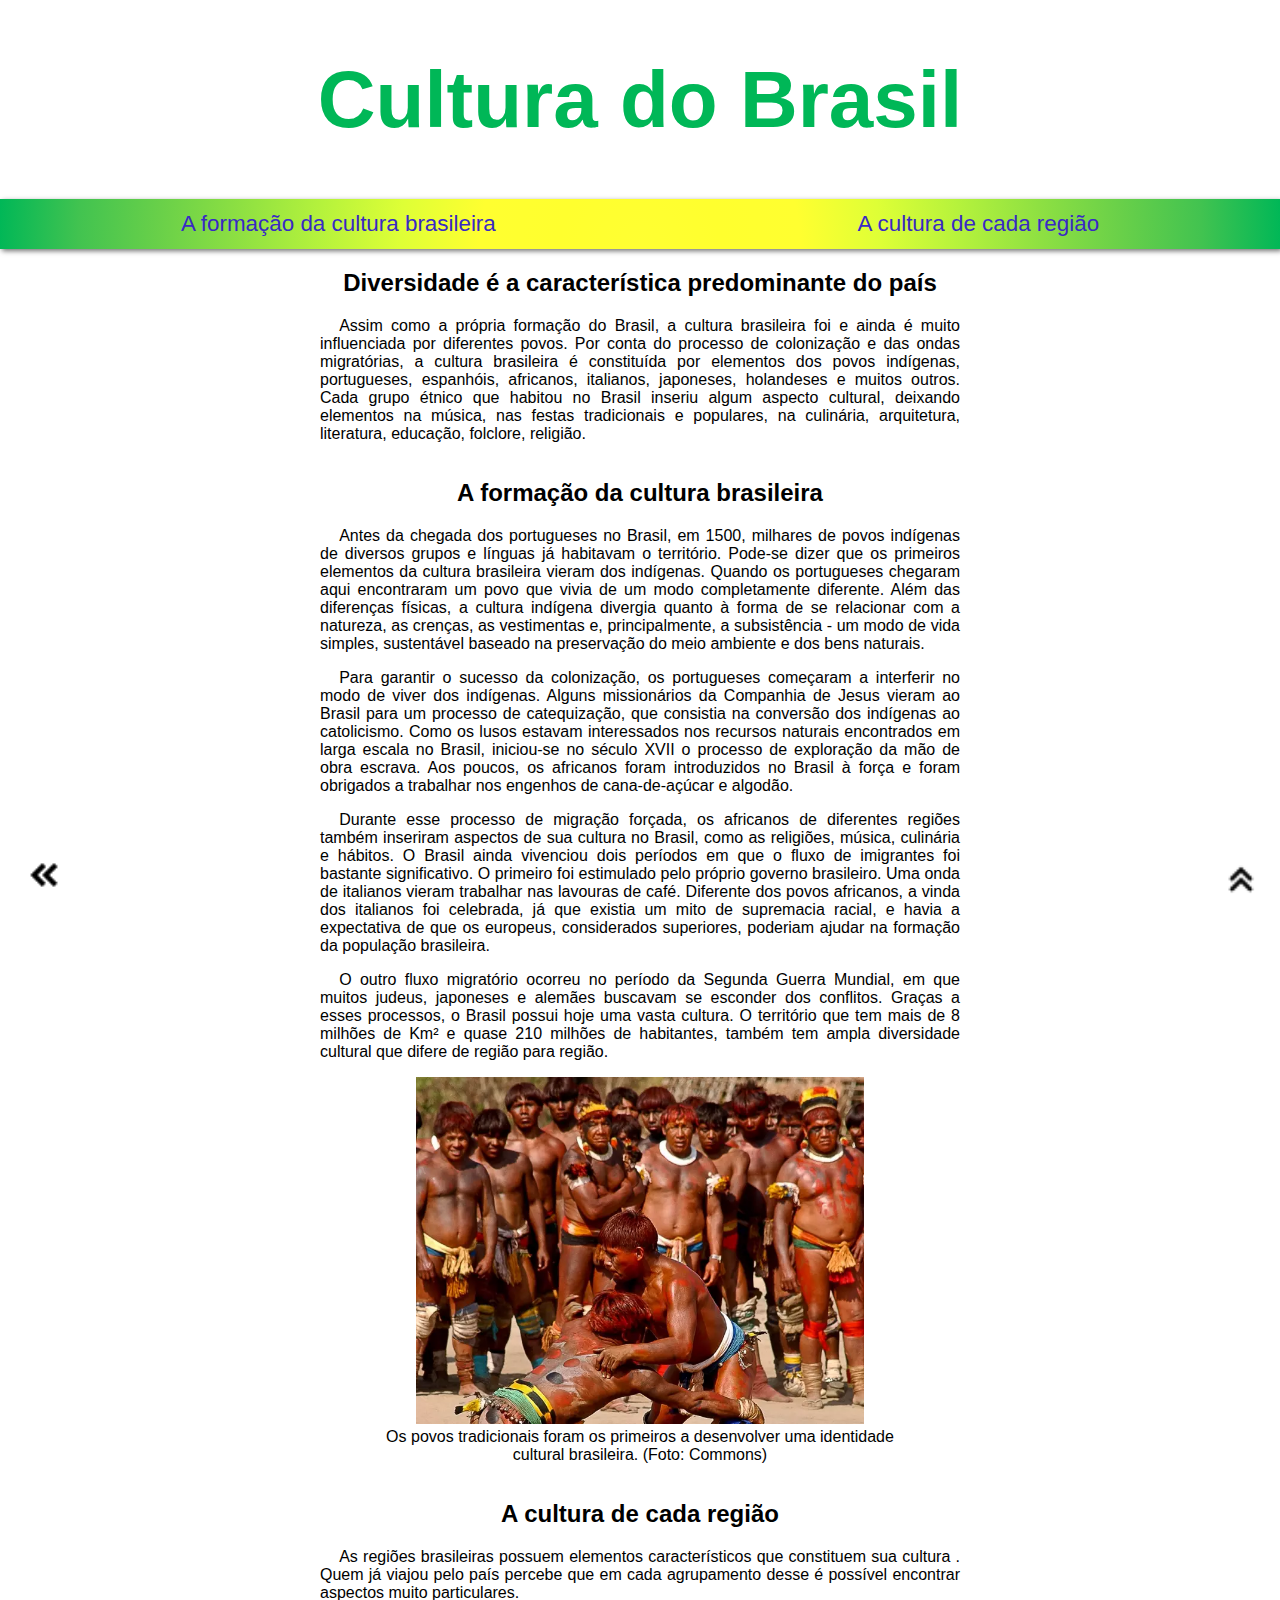
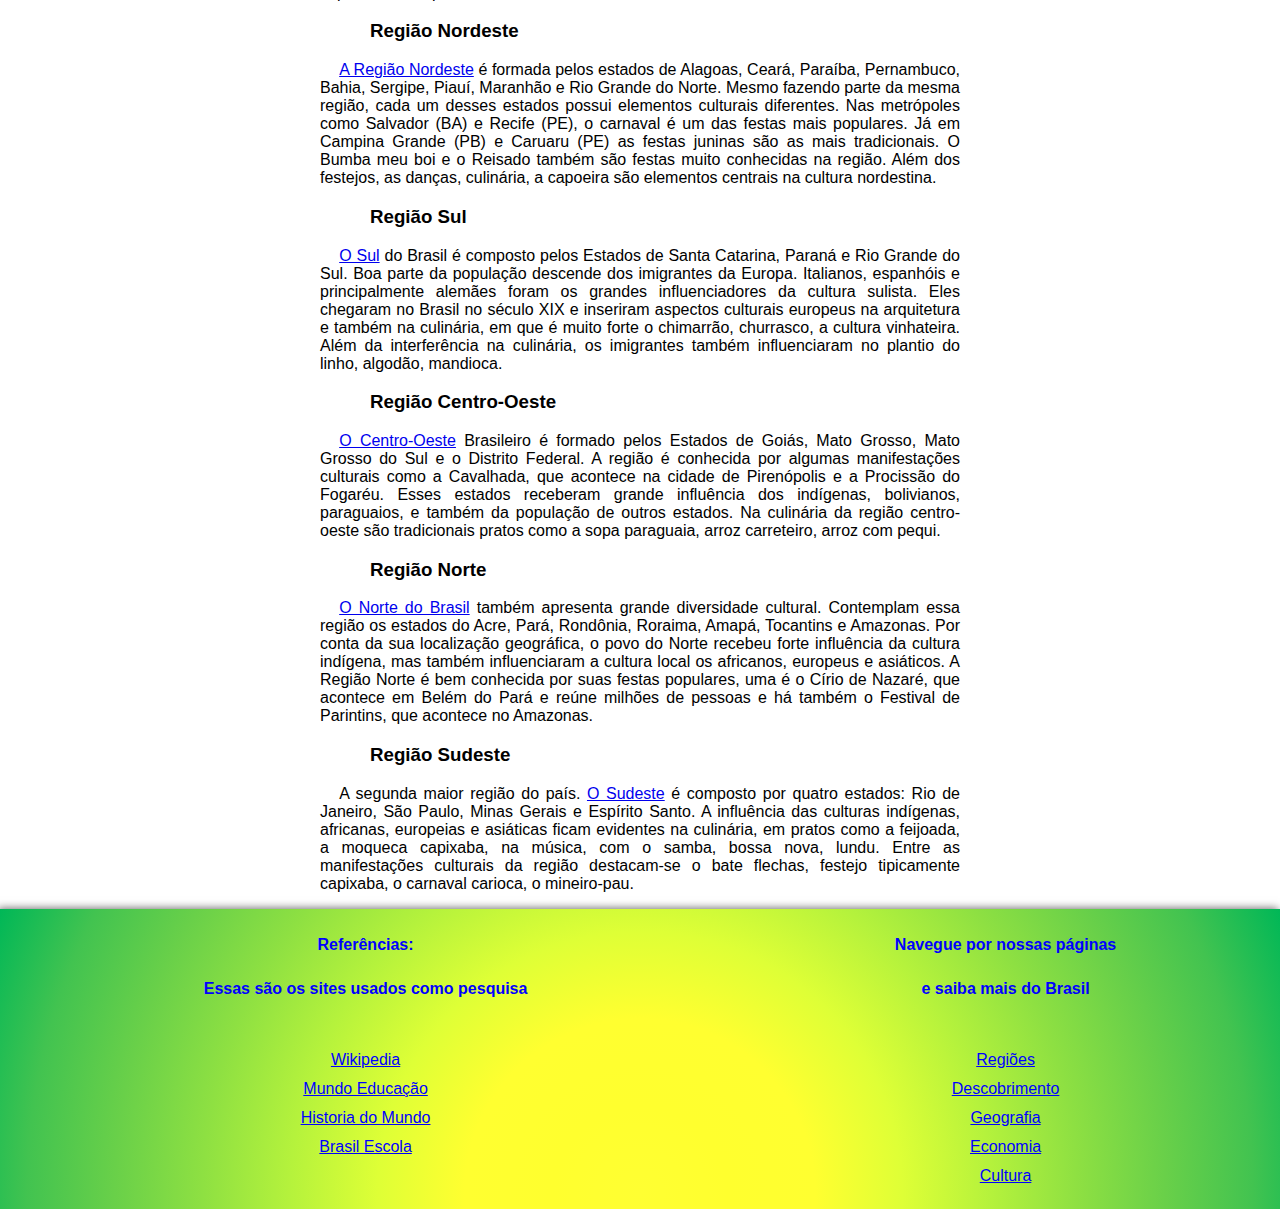
==== cultura/cultura.html @ 03ea293f "first" ====
<!DOCTYPE html>
<html lang="pt-BR">
<head>
    <meta charset="UTF-8">
    <meta http-equiv="X-UA-Compatible" content="IE=edge">
    <meta name="viewport" content="width=device-width, initial-scale=1.0">
    <link rel="stylesheet" href="../estilo.css">
    <link rel="stylesheet" href="cultura.css">
    <title>Cultura</title>
</head>
<body>
    <div class="topo"><h1 id="topo">Cultura do Brasil</h1></div>
    <ul class="navmenu">
        <li class="menu">
            <a href="#brasileira">A formação da cultura brasileira</a>
        </li>
        <li class="menu">
            <a href="#regiao">A cultura de cada região</a>
        </li>
    </ul>
    <div class="conteudo">
        <div class="conteudodiv">
            <h2>Diversidade é a característica predominante do país</h2>
            <p>Assim como a própria formação do Brasil, a cultura brasileira foi e ainda é muito influenciada por diferentes povos. Por conta do processo de colonização e das ondas migratórias, a cultura brasileira é constituída por elementos dos povos indígenas, portugueses, espanhóis, africanos, italianos, japoneses, holandeses e muitos outros. Cada grupo étnico que habitou no Brasil inseriu algum aspecto cultural, deixando elementos na música, nas festas tradicionais e populares, na culinária, arquitetura, literatura, educação, folclore, religião.             </p>
        </div>
    </div>
    <div class="conteudo">
        <div class="conteudodiv" id="brasileira">
            <h2>A formação da cultura brasileira</h2>
            <p>Antes da chegada dos portugueses no Brasil, em 1500, milhares de povos indígenas de diversos grupos e línguas já habitavam o território. Pode-se dizer que os primeiros elementos da cultura brasileira vieram dos indígenas. Quando os portugueses chegaram aqui encontraram um povo que vivia de um modo completamente diferente. Além das diferenças físicas, a cultura indígena divergia quanto à forma de se relacionar com a natureza, as crenças, as vestimentas e, principalmente, a subsistência - um modo de vida simples, sustentável baseado na preservação do meio ambiente e dos bens naturais. </p>
            <p>Para garantir o sucesso da colonização, os portugueses começaram a interferir no modo de viver dos indígenas. Alguns missionários da Companhia de Jesus vieram ao Brasil para um processo de catequização, que consistia na conversão dos indígenas ao catolicismo. Como os lusos estavam interessados nos recursos naturais encontrados em larga escala no Brasil, iniciou-se no século XVII o processo de exploração da mão de obra escrava. Aos poucos, os africanos foram introduzidos no Brasil à força e foram obrigados a trabalhar nos engenhos de cana-de-açúcar e algodão. </p>
            <p>Durante esse processo de migração forçada, os africanos de diferentes regiões também inseriram aspectos de sua cultura no Brasil, como as religiões, música, culinária e hábitos. O Brasil ainda vivenciou dois períodos em que o fluxo de imigrantes foi bastante significativo. O primeiro foi estimulado pelo próprio governo brasileiro. Uma onda de italianos vieram trabalhar nas lavouras de café. Diferente dos povos africanos, a vinda dos italianos foi celebrada, já que existia um mito de supremacia racial, e havia a expectativa de que os europeus, considerados superiores, poderiam ajudar na formação da população brasileira. </p>
            <p>O outro fluxo migratório ocorreu no período da Segunda Guerra Mundial, em que muitos judeus, japoneses e alemães buscavam se esconder dos conflitos. Graças a esses processos, o Brasil possui hoje uma vasta cultura. O território que tem mais de 8 milhões de Km² e quase 210 milhões de habitantes, também tem ampla diversidade cultural que difere de região para região.</p>
                <figure>
                    <img src="imagens/antropologia-cultura-brasileira.webp"  alt="Mapa do Brasil" height="80%" width="80%">
                    <figcaption>Os povos tradicionais foram os primeiros a desenvolver uma identidade cultural brasileira.  (Foto: Commons)                </figcaption>
                </figure>           
        </div>
    </div>
    <div class="conteudo">
        <div class="conteudodiv" id="regiao">
            <h2>A cultura de cada região</h2>
            <p>As regiões brasileiras possuem elementos característicos que constituem sua cultura . Quem já viajou pelo país percebe que em cada agrupamento desse é possível encontrar aspectos muito particulares.</p>
            <h3>Região Nordeste</h3>
            <p> <a href="../estados e Regiões/regioes.html">A Região Nordeste</a>  é formada pelos estados de Alagoas, Ceará, Paraíba, Pernambuco, Bahia, Sergipe, Piauí, Maranhão e Rio Grande do Norte. Mesmo fazendo parte da mesma região, cada um desses estados possui elementos culturais diferentes. Nas metrópoles como Salvador (BA) e Recife (PE), o carnaval é um das festas mais populares. Já em Campina Grande (PB) e Caruaru (PE) as festas juninas são as mais tradicionais. O Bumba meu boi e o Reisado também são festas muito conhecidas na região. Além dos festejos, as danças, culinária, a capoeira são elementos centrais na cultura nordestina.</p>
            <h3>Região Sul</h3>
            <p><a href="../estados e Regiões/regioes.html">O Sul</a> do Brasil é composto pelos Estados de Santa Catarina, Paraná e Rio Grande do Sul. Boa parte da população descende dos imigrantes da Europa. Italianos, espanhóis e principalmente alemães foram os grandes influenciadores da cultura sulista. Eles chegaram no Brasil no século XIX e inseriram aspectos culturais europeus na arquitetura e também na culinária, em que é muito forte o chimarrão, churrasco, a cultura vinhateira. Além da interferência na culinária, os imigrantes também influenciaram no plantio do linho, algodão, mandioca.</p>
            <h3>Região Centro-Oeste</h3>
            <p><a href="../estados e Regiões/regioes.html">O Centro-Oeste</a> Brasileiro é formado pelos Estados de Goiás, Mato Grosso, Mato Grosso do Sul e o Distrito Federal. A região é conhecida por algumas manifestações culturais como a Cavalhada, que acontece na cidade de Pirenópolis e a Procissão do Fogaréu. Esses estados receberam grande influência dos indígenas, bolivianos, paraguaios, e também da população de outros estados. Na culinária da região centro-oeste são tradicionais pratos como a sopa paraguaia, arroz carreteiro, arroz com pequi.</p>
            <h3>Região Norte</h3>
            <p><a href="../estados e Regiões/regioes.html">O Norte do Brasil</a> também apresenta grande diversidade cultural. Contemplam essa região os estados do Acre, Pará, Rondônia, Roraima, Amapá, Tocantins e Amazonas. Por conta da sua localização geográfica, o povo do Norte recebeu forte influência da cultura indígena, mas também influenciaram a cultura local os africanos, europeus e asiáticos. A Região Norte é bem conhecida por suas festas populares, uma é o Círio de Nazaré, que acontece em Belém do Pará e reúne milhões de pessoas e há também o Festival de Parintins, que acontece no Amazonas. </p>
            <h3>Região Sudeste</h3>
            <p>A segunda maior região do país. <a href="../estados e Regiões/regioes.html">O Sudeste</a> é composto por quatro estados: Rio de Janeiro, São Paulo, Minas Gerais e Espírito Santo. A influência das culturas indígenas, africanas, europeias e asiáticas ficam evidentes na culinária, em pratos como a feijoada, a moqueca capixaba, na música, com o samba, bossa nova, lundu. Entre as manifestações culturais da região destacam-se o bate flechas, festejo tipicamente capixaba, o carnaval carioca, o mineiro-pau.</p>
        
        </div>
    </div>
    <span id="up" href="#topo">
        <a href="#topo"><img src="../estados e Regiões/imagens/upArrow.png" width="50px"></a>
    </span>
    <span id="back" href="#topo">
        <a href="../index.html"><img src="../estados e Regiões/imagens/backArrow.png" width="40px" height="40px"></a>
    </span>
    <footer>
        <div class="footer">
            <div class="ref">
                <ul>
                    <h5>Referências: </h5>
                    <h5 class=>Essas são os sites usados como pesquisa</h5>
                    <br>
                    <li><a href="https://pt.wikipedia.org/wiki/Brasil">Wikipedia</a></li>
                    <li><a href="https://mundoeducacao.uol.com.br/geografia/">Mundo Educação</a></li>
                    <li><a href="https://www.historiadomundo.com.br/idade-moderna/descobrimento-do-brasil.htm">Historia do Mundo</a></li>
                    <li><a href="https://brasilescola.uol.com.br/historiab/descobrimentobrasil.htm">Brasil Escola</a></li>
                </ul>
            </div>
            <div class="paginas">
                <ul>
                    <h5>Navegue por nossas páginas</h5>
                    <h5>e saiba mais do Brasil</h5>
                    <br>
                    <li><a href="../estados e Regiões/regioes.html">Regiões</a></li>
                    <li><a href="../descobrimento/descobrimento.html">Descobrimento</a></li>
                    <li><a href="../geografia/geografia.html">Geografia</a></li>
                    <li><a href="../economia/economia.html">Economia</a></li>
                    <li><a href="../cultura/cultura.html">Cultura</a></li>
                </ul>
            </div>
        </div> 
        
    </footer>
</body>
</html>
---- estilo.css ----
html body{
    padding: 0;
    margin:0 ;
    text-align: center;
    margin-top: 30px;
    font-size: 1.0rem;
    font-family: Verdana, Geneva, Tahoma, sans-serif;

}
p{
    text-indent: 1.2rem;
    text-align: justify;  
}
.topo{
    text-align: center;
    font-size: 2.5rem;
}
.topo > h1{
    font: 2em sans-serif;
    text-align: center;
    font-weight: bolder;
    color : #00b757;
    
}

.navmenu{
    
    margin: 0 auto;
    display: flex;
    justify-content: space-around;
    background-image: radial-gradient(circle at 50% 94.92%, #ffff32 0, #ffff2e 12.5%, #ffff30 25%, #deff36 37.5%, #b5f23c 50%, #8ee042 62.5%, #69d049 75%, #42c350 87.5%, #00b757 100%);
    height: 50px;
    align-items: center;
    padding: 0;
    box-shadow: 2px 2px 5px rgba(0, 0, 0, 0.555);
    
}
.navmenu li{
    list-style-type: none;
    font-size: 1.4em;
    
    
}
.navmenu li:hover{
    opacity: 50%;
}

.navmenu a{
    margin-bottom: 15px;
    margin-top: 50px;
    color: rgb(57, 41, 197);
    text-decoration: none;
      
}



.conteudo{
    margin: 0 auto;
    display:flex;
    flex-direction: column;
    justify-content: center;
    align-items: center;
    width: 50%;
    
    
}
.conteudodiv {
    align-items: center;
    
}

.conteudo img{
    margin: 50px;
}
#up{
    position: fixed;
    left: 95%;
    top: 95%; 
}
#back{
    position: fixed;
    right: 95%;
    top: 95%; 
}
footer{
    background-image: radial-gradient(circle at 50% 94.92%, #ffff32 0, #ffff2e 12.5%, #ffff30 25%, #deff36 37.5%, #b5f23c 50%, #8ee042 62.5%, #69d049 75%, #42c350 87.5%, #00b757 100%);
    height: 300px;
    margin: 0 auto;
    bottom: 0;
    color: blue;
    box-shadow: -2px -1px 8px rgba(0, 0, 0, 0.555);
    
    
}
.footer{
    display: flex;
    justify-content: space-around;
    height: 100%;
    
}
.footer h5{ 
    font-size: 1rem;
    
}
.footer li{
    list-style: none;
    margin: 5px;
    padding: 3px;
}
.footer li:hover{
    opacity: 50%;
}

.footer a{
    color: blue;
    padding: 3px;
}
@media(max-width:800px){
    .conteudo{
        width: 90%;    
    }
    .conteudo img{
        width: 80%;
    }
    .navmenu li {
        font-size: 0.9rem;
    }
    .footer li{
        font-size: 0.8rem;
    }
    .topo h1{
        font-size: 2rem;
    }
    #back{
        right: 90%;
        top: 93%;
    }
    #up{
        left: 89%;
        top: 92%; 
    }
    
}
---- cultura/cultura.css ----
html body{
    padding: 0;
    margin:0 ;
    text-align: center;
    margin-top: 30px;
    font-size: 1.0rem;

}
.conteudodiv > h3{
    text-align: left;
    text-indent: 50px;
}

.conteudodiv img{
    margin: 0;
    
}
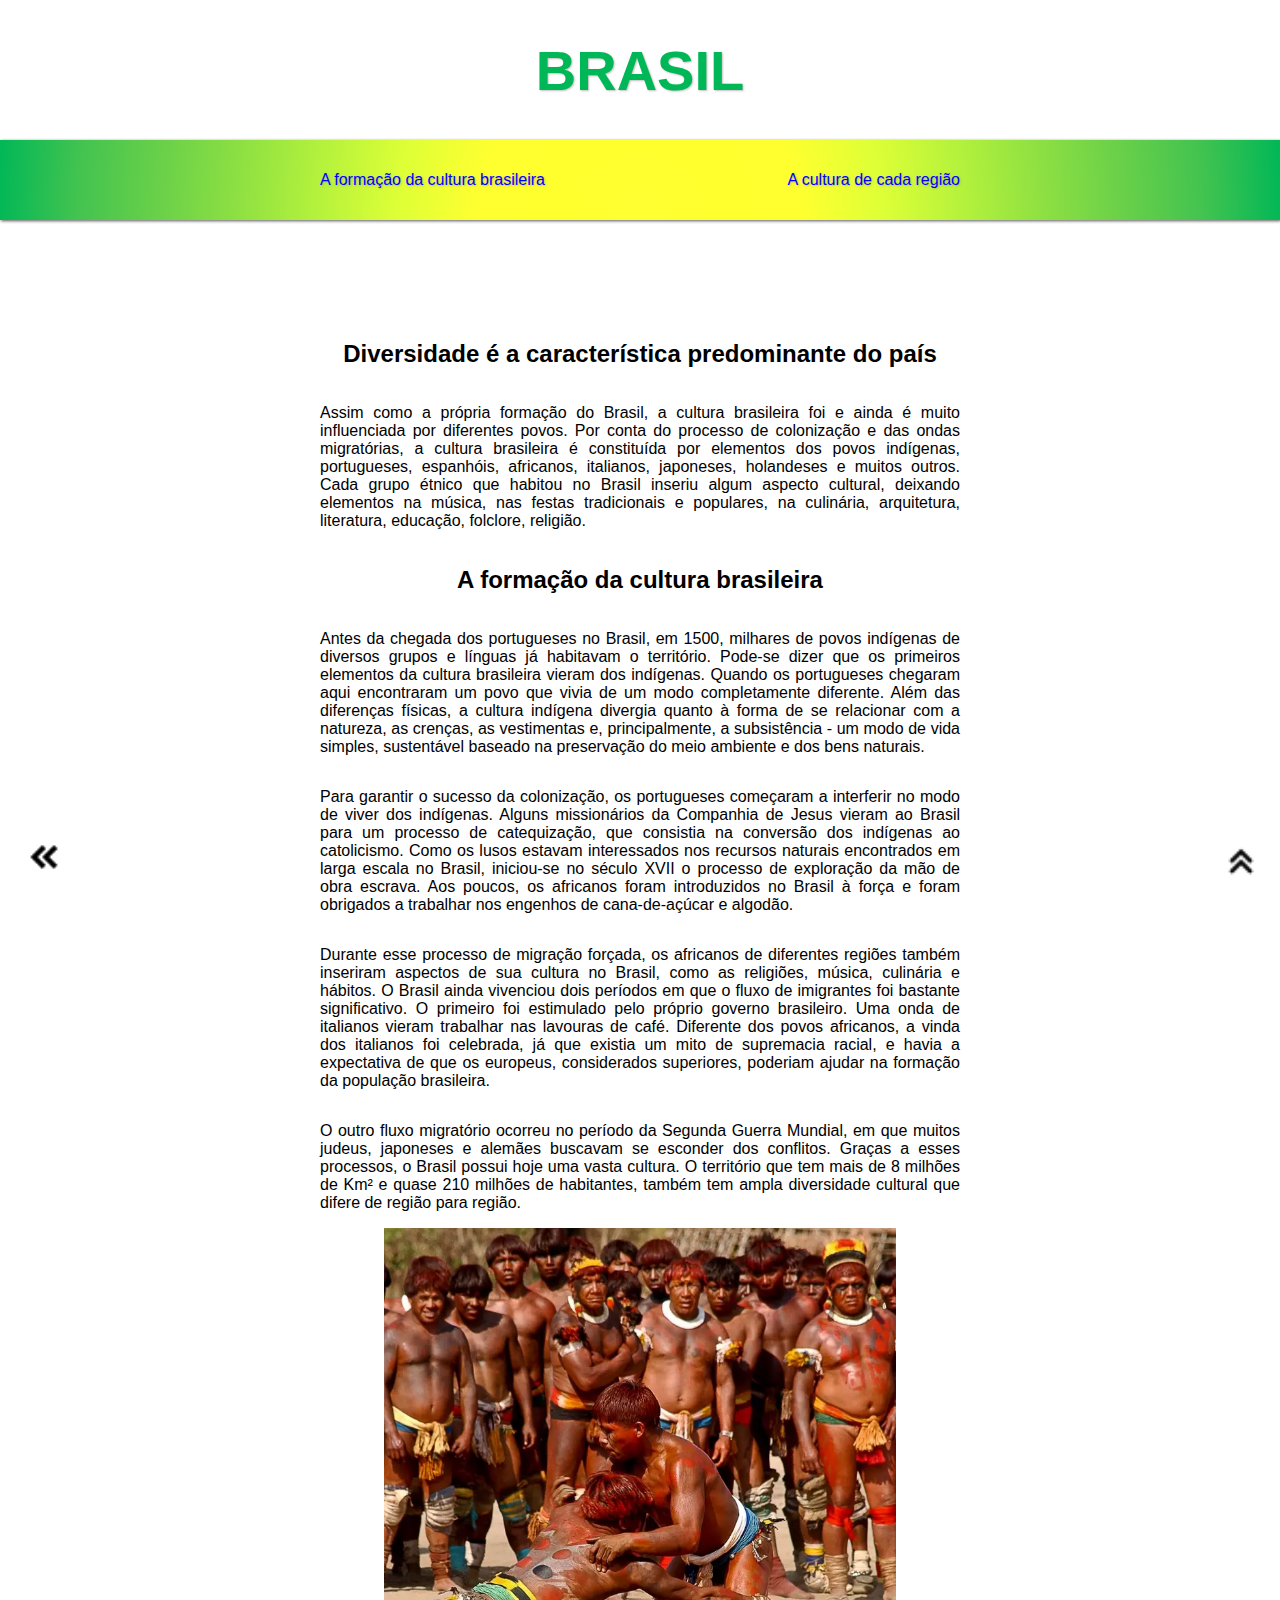
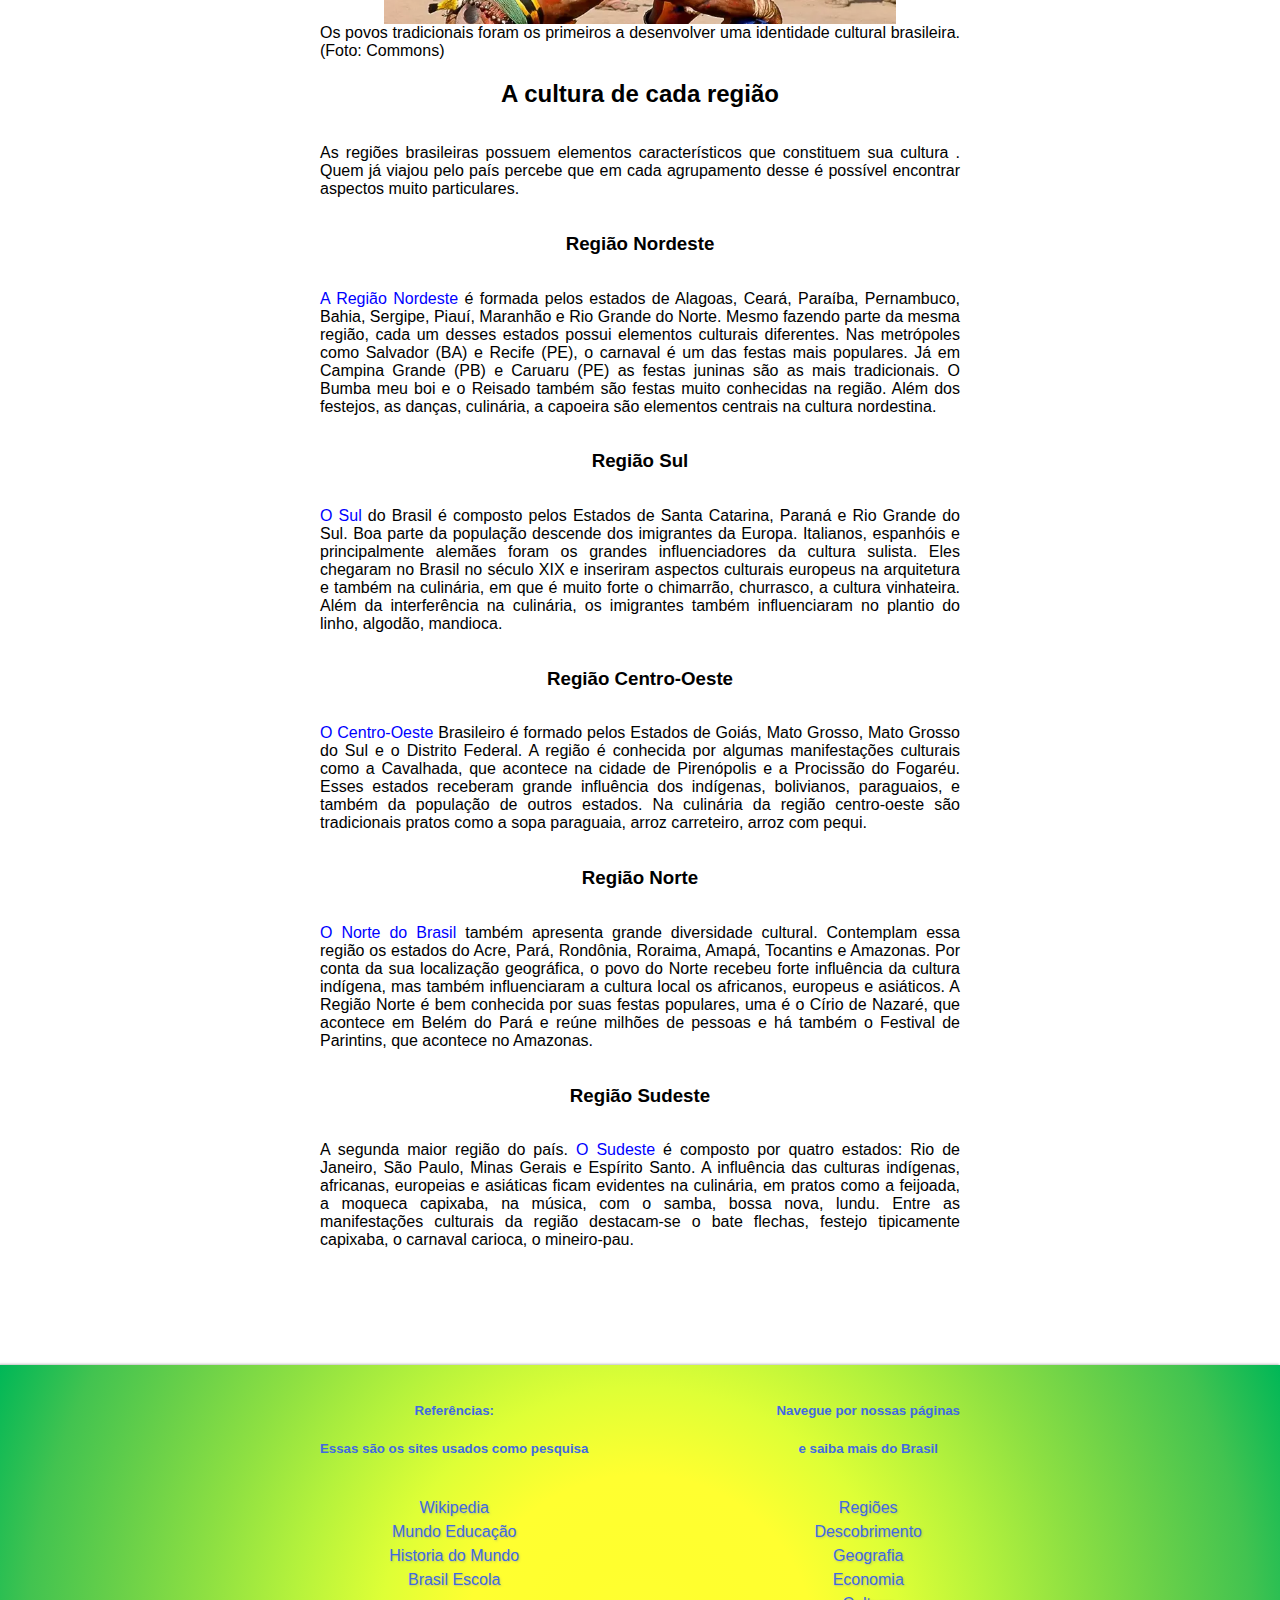
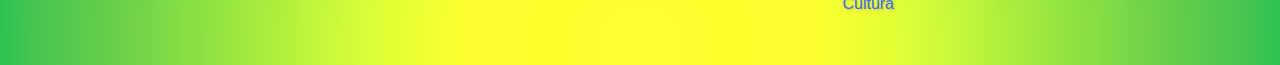
==== commit 16691bdb: "ok" ====
--- a/cultura/cultura.html
+++ b/cultura/cultura.html
@@ -6,87 +6,85 @@
     <meta name="viewport" content="width=device-width, initial-scale=1.0">
     <link rel="stylesheet" href="../estilo.css">
     <link rel="stylesheet" href="cultura.css">
-    <title>Cultura</title>
+    <title>Cultura do Brasil</title>
 </head>
 <body>
-    <div class="topo"><h1 id="topo">Cultura do Brasil</h1></div>
-    <ul class="navmenu">
-        <li class="menu">
-            <a href="#brasileira">A formação da cultura brasileira</a>
-        </li>
-        <li class="menu">
-            <a href="#regiao">A cultura de cada região</a>
-        </li>
-    </ul>
-    <div class="conteudo">
-        <div class="conteudodiv">
-            <h2>Diversidade é a característica predominante do país</h2>
-            <p>Assim como a própria formação do Brasil, a cultura brasileira foi e ainda é muito influenciada por diferentes povos. Por conta do processo de colonização e das ondas migratórias, a cultura brasileira é constituída por elementos dos povos indígenas, portugueses, espanhóis, africanos, italianos, japoneses, holandeses e muitos outros. Cada grupo étnico que habitou no Brasil inseriu algum aspecto cultural, deixando elementos na música, nas festas tradicionais e populares, na culinária, arquitetura, literatura, educação, folclore, religião.             </p>
-        </div>
-    </div>
-    <div class="conteudo">
-        <div class="conteudodiv" id="brasileira">
-            <h2>A formação da cultura brasileira</h2>
-            <p>Antes da chegada dos portugueses no Brasil, em 1500, milhares de povos indígenas de diversos grupos e línguas já habitavam o território. Pode-se dizer que os primeiros elementos da cultura brasileira vieram dos indígenas. Quando os portugueses chegaram aqui encontraram um povo que vivia de um modo completamente diferente. Além das diferenças físicas, a cultura indígena divergia quanto à forma de se relacionar com a natureza, as crenças, as vestimentas e, principalmente, a subsistência - um modo de vida simples, sustentável baseado na preservação do meio ambiente e dos bens naturais. </p>
-            <p>Para garantir o sucesso da colonização, os portugueses começaram a interferir no modo de viver dos indígenas. Alguns missionários da Companhia de Jesus vieram ao Brasil para um processo de catequização, que consistia na conversão dos indígenas ao catolicismo. Como os lusos estavam interessados nos recursos naturais encontrados em larga escala no Brasil, iniciou-se no século XVII o processo de exploração da mão de obra escrava. Aos poucos, os africanos foram introduzidos no Brasil à força e foram obrigados a trabalhar nos engenhos de cana-de-açúcar e algodão. </p>
-            <p>Durante esse processo de migração forçada, os africanos de diferentes regiões também inseriram aspectos de sua cultura no Brasil, como as religiões, música, culinária e hábitos. O Brasil ainda vivenciou dois períodos em que o fluxo de imigrantes foi bastante significativo. O primeiro foi estimulado pelo próprio governo brasileiro. Uma onda de italianos vieram trabalhar nas lavouras de café. Diferente dos povos africanos, a vinda dos italianos foi celebrada, já que existia um mito de supremacia racial, e havia a expectativa de que os europeus, considerados superiores, poderiam ajudar na formação da população brasileira. </p>
-            <p>O outro fluxo migratório ocorreu no período da Segunda Guerra Mundial, em que muitos judeus, japoneses e alemães buscavam se esconder dos conflitos. Graças a esses processos, o Brasil possui hoje uma vasta cultura. O território que tem mais de 8 milhões de Km² e quase 210 milhões de habitantes, também tem ampla diversidade cultural que difere de região para região.</p>
+    <header class="header " id="topo">
+        <a href="../index.html"><h1>BRASIL</h1></a>
+        <nav class="nav">
+             <ul class="navmenu container">     
+                <li>
+                    <a href="#brasileira">A formação da cultura brasileira</a>
+                </li>
+                <li>
+                    <a href="#regiao">A cultura de cada região</a>
+                </li>
+            </ul>
+        </nav>
+    </header>
+    <main class="container">
+        <section class="section">
+            <article class="article">
+                <h2>Diversidade é a característica predominante do país</h2>
+                <p>Assim como a própria formação do Brasil, a cultura brasileira foi e ainda é muito influenciada por diferentes povos. Por conta do processo de colonização e das ondas migratórias, a cultura brasileira é constituída por elementos dos povos indígenas, portugueses, espanhóis, africanos, italianos, japoneses, holandeses e muitos outros. Cada grupo étnico que habitou no Brasil inseriu algum aspecto cultural, deixando elementos na música, nas festas tradicionais e populares, na culinária, arquitetura, literatura, educação, folclore, religião.             </p>
+            </article>  
+            <article class="article">    
+                <h2 id="brasileira">A formação da cultura brasileira</h2>
+                <p>Antes da chegada dos portugueses no Brasil, em 1500, milhares de povos indígenas de diversos grupos e línguas já habitavam o território. Pode-se dizer que os primeiros elementos da cultura brasileira vieram dos indígenas. Quando os portugueses chegaram aqui encontraram um povo que vivia de um modo completamente diferente. Além das diferenças físicas, a cultura indígena divergia quanto à forma de se relacionar com a natureza, as crenças, as vestimentas e, principalmente, a subsistência - um modo de vida simples, sustentável baseado na preservação do meio ambiente e dos bens naturais. </p>
+                <p>Para garantir o sucesso da colonização, os portugueses começaram a interferir no modo de viver dos indígenas. Alguns missionários da Companhia de Jesus vieram ao Brasil para um processo de catequização, que consistia na conversão dos indígenas ao catolicismo. Como os lusos estavam interessados nos recursos naturais encontrados em larga escala no Brasil, iniciou-se no século XVII o processo de exploração da mão de obra escrava. Aos poucos, os africanos foram introduzidos no Brasil à força e foram obrigados a trabalhar nos engenhos de cana-de-açúcar e algodão. </p>
+                <p>Durante esse processo de migração forçada, os africanos de diferentes regiões também inseriram aspectos de sua cultura no Brasil, como as religiões, música, culinária e hábitos. O Brasil ainda vivenciou dois períodos em que o fluxo de imigrantes foi bastante significativo. O primeiro foi estimulado pelo próprio governo brasileiro. Uma onda de italianos vieram trabalhar nas lavouras de café. Diferente dos povos africanos, a vinda dos italianos foi celebrada, já que existia um mito de supremacia racial, e havia a expectativa de que os europeus, considerados superiores, poderiam ajudar na formação da população brasileira. </p>
+                <p>O outro fluxo migratório ocorreu no período da Segunda Guerra Mundial, em que muitos judeus, japoneses e alemães buscavam se esconder dos conflitos. Graças a esses processos, o Brasil possui hoje uma vasta cultura. O território que tem mais de 8 milhões de Km² e quase 210 milhões de habitantes, também tem ampla diversidade cultural que difere de região para região.</p>
                 <figure>
                     <img src="imagens/antropologia-cultura-brasileira.webp"  alt="Mapa do Brasil" height="80%" width="80%">
                     <figcaption>Os povos tradicionais foram os primeiros a desenvolver uma identidade cultural brasileira.  (Foto: Commons)                </figcaption>
-                </figure>           
-        </div>
-    </div>
-    <div class="conteudo">
-        <div class="conteudodiv" id="regiao">
-            <h2>A cultura de cada região</h2>
-            <p>As regiões brasileiras possuem elementos característicos que constituem sua cultura . Quem já viajou pelo país percebe que em cada agrupamento desse é possível encontrar aspectos muito particulares.</p>
-            <h3>Região Nordeste</h3>
-            <p> <a href="../estados e Regiões/regioes.html">A Região Nordeste</a>  é formada pelos estados de Alagoas, Ceará, Paraíba, Pernambuco, Bahia, Sergipe, Piauí, Maranhão e Rio Grande do Norte. Mesmo fazendo parte da mesma região, cada um desses estados possui elementos culturais diferentes. Nas metrópoles como Salvador (BA) e Recife (PE), o carnaval é um das festas mais populares. Já em Campina Grande (PB) e Caruaru (PE) as festas juninas são as mais tradicionais. O Bumba meu boi e o Reisado também são festas muito conhecidas na região. Além dos festejos, as danças, culinária, a capoeira são elementos centrais na cultura nordestina.</p>
-            <h3>Região Sul</h3>
-            <p><a href="../estados e Regiões/regioes.html">O Sul</a> do Brasil é composto pelos Estados de Santa Catarina, Paraná e Rio Grande do Sul. Boa parte da população descende dos imigrantes da Europa. Italianos, espanhóis e principalmente alemães foram os grandes influenciadores da cultura sulista. Eles chegaram no Brasil no século XIX e inseriram aspectos culturais europeus na arquitetura e também na culinária, em que é muito forte o chimarrão, churrasco, a cultura vinhateira. Além da interferência na culinária, os imigrantes também influenciaram no plantio do linho, algodão, mandioca.</p>
-            <h3>Região Centro-Oeste</h3>
-            <p><a href="../estados e Regiões/regioes.html">O Centro-Oeste</a> Brasileiro é formado pelos Estados de Goiás, Mato Grosso, Mato Grosso do Sul e o Distrito Federal. A região é conhecida por algumas manifestações culturais como a Cavalhada, que acontece na cidade de Pirenópolis e a Procissão do Fogaréu. Esses estados receberam grande influência dos indígenas, bolivianos, paraguaios, e também da população de outros estados. Na culinária da região centro-oeste são tradicionais pratos como a sopa paraguaia, arroz carreteiro, arroz com pequi.</p>
-            <h3>Região Norte</h3>
-            <p><a href="../estados e Regiões/regioes.html">O Norte do Brasil</a> também apresenta grande diversidade cultural. Contemplam essa região os estados do Acre, Pará, Rondônia, Roraima, Amapá, Tocantins e Amazonas. Por conta da sua localização geográfica, o povo do Norte recebeu forte influência da cultura indígena, mas também influenciaram a cultura local os africanos, europeus e asiáticos. A Região Norte é bem conhecida por suas festas populares, uma é o Círio de Nazaré, que acontece em Belém do Pará e reúne milhões de pessoas e há também o Festival de Parintins, que acontece no Amazonas. </p>
-            <h3>Região Sudeste</h3>
-            <p>A segunda maior região do país. <a href="../estados e Regiões/regioes.html">O Sudeste</a> é composto por quatro estados: Rio de Janeiro, São Paulo, Minas Gerais e Espírito Santo. A influência das culturas indígenas, africanas, europeias e asiáticas ficam evidentes na culinária, em pratos como a feijoada, a moqueca capixaba, na música, com o samba, bossa nova, lundu. Entre as manifestações culturais da região destacam-se o bate flechas, festejo tipicamente capixaba, o carnaval carioca, o mineiro-pau.</p>
-        
-        </div>
-    </div>
-    <span id="up" href="#topo">
-        <a href="#topo"><img src="../estados e Regiões/imagens/upArrow.png" width="50px"></a>
-    </span>
-    <span id="back" href="#topo">
-        <a href="../index.html"><img src="../estados e Regiões/imagens/backArrow.png" width="40px" height="40px"></a>
-    </span>
-    <footer>
-        <div class="footer">
-            <div class="ref">
-                <ul>
-                    <h5>Referências: </h5>
-                    <h5 class=>Essas são os sites usados como pesquisa</h5>
-                    <br>
-                    <li><a href="https://pt.wikipedia.org/wiki/Brasil">Wikipedia</a></li>
-                    <li><a href="https://mundoeducacao.uol.com.br/geografia/">Mundo Educação</a></li>
-                    <li><a href="https://www.historiadomundo.com.br/idade-moderna/descobrimento-do-brasil.htm">Historia do Mundo</a></li>
-                    <li><a href="https://brasilescola.uol.com.br/historiab/descobrimentobrasil.htm">Brasil Escola</a></li>
-                </ul>
-            </div>
-            <div class="paginas">
-                <ul>
-                    <h5>Navegue por nossas páginas</h5>
-                    <h5>e saiba mais do Brasil</h5>
-                    <br>
-                    <li><a href="../estados e Regiões/regioes.html">Regiões</a></li>
-                    <li><a href="../descobrimento/descobrimento.html">Descobrimento</a></li>
-                    <li><a href="../geografia/geografia.html">Geografia</a></li>
-                    <li><a href="../economia/economia.html">Economia</a></li>
-                    <li><a href="../cultura/cultura.html">Cultura</a></li>
-                </ul>
-            </div>
-        </div> 
-        
+                </figure>     
+            </article>
+            <article class="article">
+                <h2 id="regiao">A cultura de cada região</h2>
+                <p>As regiões brasileiras possuem elementos característicos que constituem sua cultura . Quem já viajou pelo país percebe que em cada agrupamento desse é possível encontrar aspectos muito particulares.</p>
+                <h3>Região Nordeste</h3>
+                <p> <a href="../estados e Regiões/regioes.html">A Região Nordeste</a>  é formada pelos estados de Alagoas, Ceará, Paraíba, Pernambuco, Bahia, Sergipe, Piauí, Maranhão e Rio Grande do Norte. Mesmo fazendo parte da mesma região, cada um desses estados possui elementos culturais diferentes. Nas metrópoles como Salvador (BA) e Recife (PE), o carnaval é um das festas mais populares. Já em Campina Grande (PB) e Caruaru (PE) as festas juninas são as mais tradicionais. O Bumba meu boi e o Reisado também são festas muito conhecidas na região. Além dos festejos, as danças, culinária, a capoeira são elementos centrais na cultura nordestina.</p>
+                <h3>Região Sul</h3>
+                <p><a href="../estados e Regiões/regioes.html">O Sul</a> do Brasil é composto pelos Estados de Santa Catarina, Paraná e Rio Grande do Sul. Boa parte da população descende dos imigrantes da Europa. Italianos, espanhóis e principalmente alemães foram os grandes influenciadores da cultura sulista. Eles chegaram no Brasil no século XIX e inseriram aspectos culturais europeus na arquitetura e também na culinária, em que é muito forte o chimarrão, churrasco, a cultura vinhateira. Além da interferência na culinária, os imigrantes também influenciaram no plantio do linho, algodão, mandioca.</p>
+                <h3>Região Centro-Oeste</h3>
+                <p><a href="../estados e Regiões/regioes.html">O Centro-Oeste</a> Brasileiro é formado pelos Estados de Goiás, Mato Grosso, Mato Grosso do Sul e o Distrito Federal. A região é conhecida por algumas manifestações culturais como a Cavalhada, que acontece na cidade de Pirenópolis e a Procissão do Fogaréu. Esses estados receberam grande influência dos indígenas, bolivianos, paraguaios, e também da população de outros estados. Na culinária da região centro-oeste são tradicionais pratos como a sopa paraguaia, arroz carreteiro, arroz com pequi.</p>
+                <h3>Região Norte</h3>
+                <p><a href="../estados e Regiões/regioes.html">O Norte do Brasil</a> também apresenta grande diversidade cultural. Contemplam essa região os estados do Acre, Pará, Rondônia, Roraima, Amapá, Tocantins e Amazonas. Por conta da sua localização geográfica, o povo do Norte recebeu forte influência da cultura indígena, mas também influenciaram a cultura local os africanos, europeus e asiáticos. A Região Norte é bem conhecida por suas festas populares, uma é o Círio de Nazaré, que acontece em Belém do Pará e reúne milhões de pessoas e há também o Festival de Parintins, que acontece no Amazonas. </p>
+                <h3>Região Sudeste</h3>
+                <p>A segunda maior região do país. <a href="../estados e Regiões/regioes.html">O Sudeste</a> é composto por quatro estados: Rio de Janeiro, São Paulo, Minas Gerais e Espírito Santo. A influência das culturas indígenas, africanas, europeias e asiáticas ficam evidentes na culinária, em pratos como a feijoada, a moqueca capixaba, na música, com o samba, bossa nova, lundu. Entre as manifestações culturais da região destacam-se o bate flechas, festejo tipicamente capixaba, o carnaval carioca, o mineiro-pau.</p>
+            </article>
+        </section>
+        <section>
+            <span id="up" href="#topo">
+                <a href="#topo"><img src="../imagens/upArrow.png" width="50px"></a>
+            </span>
+            <span id="back" href="#topo">
+                <a href="../index.html"><img src="../imagens/backArrow.png" width="40px" height="40px"></a>
+            </span>
+        </section> 
+    </main>
+    <footer class=" footer ">    
+    <div class="footerConteudo container">  
+        <ul>
+            <h5>Referências: </h5>
+            <h5 class=>Essas são os sites usados como pesquisa</h5>
+            <br>
+            <li><a href="https://pt.wikipedia.org/wiki/Brasil">Wikipedia</a></li>
+            <li><a href="https://mundoeducacao.uol.com.br/geografia/">Mundo Educação</a></li>
+            <li><a href="https://www.historiadomundo.com.br/idade-moderna/descobrimento-do-brasil.htm">Historia do Mundo</a></li>
+            <li><a href="https://brasilescola.uol.com.br/historiab/descobrimentobrasil.htm">Brasil Escola</a></li>
+        </ul>
+        <ul>
+            <h5>Navegue por nossas páginas</h5>
+            <h5>e saiba mais do Brasil</h5>
+            <br>
+            <li><a href="../estados e Regiões/regioes.html">Regiões</a></li>
+            <li><a href="../descobrimento/descobrimento.html">Descobrimento</a></li>
+            <li><a href="../geografia/geografia.html">Geografia</a></li>
+            <li><a href="../economia/economia.html">Economia</a></li>
+            <li><a href="../cultura/cultura.html">Cultura</a></li>
+        </ul>          
+    </div>       
     </footer>
 </body>
 </html>--- a/estilo.css
+++ b/estilo.css
@@ -1,147 +1,162 @@
- html body{
-    padding: 0;
-    margin:0 ;
-    text-align: center;
-    margin-top: 30px;
-    font-size: 1.0rem;
-    font-family: Verdana, Geneva, Tahoma, sans-serif;
-
-}
-p{
-    text-indent: 1.2rem;
-    text-align: justify;  
-}
-.topo{
-    text-align: center;
-    font-size: 2.5rem;
-}
-.topo > h1{
-    font: 2em sans-serif;
-    text-align: center;
-    font-weight: bolder;
-    color : #00b757;
-    
+:root{
+    --fundo: radial-gradient(circle at 50% 94.92%, #ffff32 0, #ffff2e 12.5%, #ffff30 25%, #deff36 37.5%, #b5f23c 50%, #8ee042 62.5%, #69d049 75%, #42c350 87.5%, #00b757 100%);
 }
 
-.navmenu{
-    
-    margin: 0 auto;
-    display: flex;
-    justify-content: space-around;
-    background-image: radial-gradient(circle at 50% 94.92%, #ffff32 0, #ffff2e 12.5%, #ffff30 25%, #deff36 37.5%, #b5f23c 50%, #8ee042 62.5%, #69d049 75%, #42c350 87.5%, #00b757 100%);
-    height: 50px;
-    align-items: center;
-    padding: 0;
-    box-shadow: 2px 2px 5px rgba(0, 0, 0, 0.555);
-    
+body{
+    margin: 0;
+    font-family: Arial, Helvetica, sans-serif;
 }
-.navmenu li{
-    list-style-type: none;
-    font-size: 1.4em;
-    
-    
+a{
+    text-decoration: none;
+    color: blue;
 }
-.navmenu li:hover{
+a:hover{
     opacity: 50%;
 }
 
-.navmenu a{
-    margin-bottom: 15px;
-    margin-top: 50px;
-    color: rgb(57, 41, 197);
-    text-decoration: none;
-      
+.header{
+    display: flex;
+    flex-direction: column;
+    align-items: center;
+}
+.header h1{
+    font-size:3.5rem;
+    color: #00b757;
+    text-shadow: 1px 1px 2px rgba(150, 150, 150, 0.603);
+}
+.container{
+    width: 50%;
+    margin: 0 auto;
+}
+.nav{
+    width: 100%;
+    height: 80px;
+    background-image: var(--fundo);
+    display: flex;
+    box-shadow: 1px 1px 3px rgba(0, 0, 0, 0.658);
+}
+.navmenu{
+    padding: 0;
+    display: flex;
+    justify-content: space-between;
+    align-items: center;
+}
+.navmenu li{
+    list-style: none;
+    font-size: 1.0rem;
+    text-shadow: 1px 1px 2px rgba(150, 150, 150, 0.603);
+}
+.section{
+    margin: 100px 0;
+}
+.article{
+    display: flex;
+    flex-direction: column;
+    align-items: center;
+    text-align: justify;
+       
 }
 
-
-
-.conteudo{
-    margin: 0 auto;
-    display:flex;
+.article p{
+    text-align: justify;
+}
+.article li{
+    list-style: none;
+    margin: 15px 0;
+}
+.article ul{
+    padding: 0;
+}
+.article figure{
+    display: flex;
     flex-direction: column;
-    justify-content: center;
+    margin: 0;
     align-items: center;
-    width: 50%;
-    
-    
 }
-.conteudodiv {
-    align-items: center;
-    
+.footer{
+    padding: 0;
+    height: 300px;
+    background-image: var(--fundo);   
+    box-shadow: -1px -1px 2px rgba(150, 150, 150, 0.603);
 }
-
-.conteudo img{
-    margin: 50px;
+.footerConteudo{
+    padding: 0;
+    display: flex;
+    justify-content: space-between;
+    text-align: center;
+    color: royalblue;
+}
+.footer ul{
+    padding: 0;
+    list-style: none;
+}
+.footer li{
+    padding: 3px 0;
+}
+.footerConteudo a{
+    color:royalblue;
+    text-shadow: 1px 1px 2px rgba(150, 150, 150, 0.5);
 }
 #up{
     position: fixed;
     left: 95%;
-    top: 95%; 
+    top: 93%
 }
 #back{
     position: fixed;
     right: 95%;
-    top: 95%; 
+    top: 93%
 }
-footer{
-    background-image: radial-gradient(circle at 50% 94.92%, #ffff32 0, #ffff2e 12.5%, #ffff30 25%, #deff36 37.5%, #b5f23c 50%, #8ee042 62.5%, #69d049 75%, #42c350 87.5%, #00b757 100%);
-    height: 300px;
-    margin: 0 auto;
-    bottom: 0;
-    color: blue;
-    box-shadow: -2px -1px 8px rgba(0, 0, 0, 0.555);
-    
-    
-}
-.footer{
-    display: flex;
-    justify-content: space-around;
-    height: 100%;
-    
-}
-.footer h5{ 
-    font-size: 1rem;
-    
-}
-.footer li{
-    list-style: none;
-    margin: 5px;
-    padding: 3px;
-}
-.footer li:hover{
-    opacity: 50%;
-}
-
-.footer a{
-    color: blue;
-    padding: 3px;
-}
-@media(max-width:800px){
-    .conteudo{
-        width: 90%;    
-    }
-    .conteudo img{
+@media(max-width:900px){
+    .container{
         width: 80%;
     }
-    .navmenu li {
-        font-size: 0.9rem;
+    .article img{
+        width: 300px;
+        height: 300px;
     }
-    .footer li{
+    .nav li{
+        font-size: 0.7rem;
+    }
+        
+    #up{
+        position: fixed;
+        left: 92%;
+        top: 91%
+    }
+    #back{
+        position: fixed;
+        right: 92%;
+        top: 92%
+    }
+}
+@media(max-width:500px){
+    .container{
+        width: 80%;
+    }
+    .article img{
+        width: 250px;
+        height: 250px;
+    }
+    .navmenu{
+        
+        flex-wrap: wrap;
+    }
+    .nav li{
         font-size: 0.8rem;
     }
-    .topo h1{
-        font-size: 2rem;
+ 
+    .article li{
+        font-size: 0.7rem;
+    }
+    #up{
+        position: fixed;
+        left: 90%;
+        top: 91%
     }
     #back{
+        position: fixed;
         right: 90%;
-        top: 93%;
+        top: 92%
     }
-    #up{
-        left: 89%;
-        top: 92%; 
-    }
-    
-}
-
-
-
+}--- a/cultura/cultura.css
+++ b/cultura/cultura.css
@@ -1,18 +1,2 @@
-html body{
-    padding: 0;
-    margin:0 ;
-    text-align: center;
-    margin-top: 30px;
-    font-size: 1.0rem;
 
-}
-.conteudodiv > h3{
-    text-align: left;
-    text-indent: 50px;
-}
 
-.conteudodiv img{
-    margin: 0;
-    
-}
-
